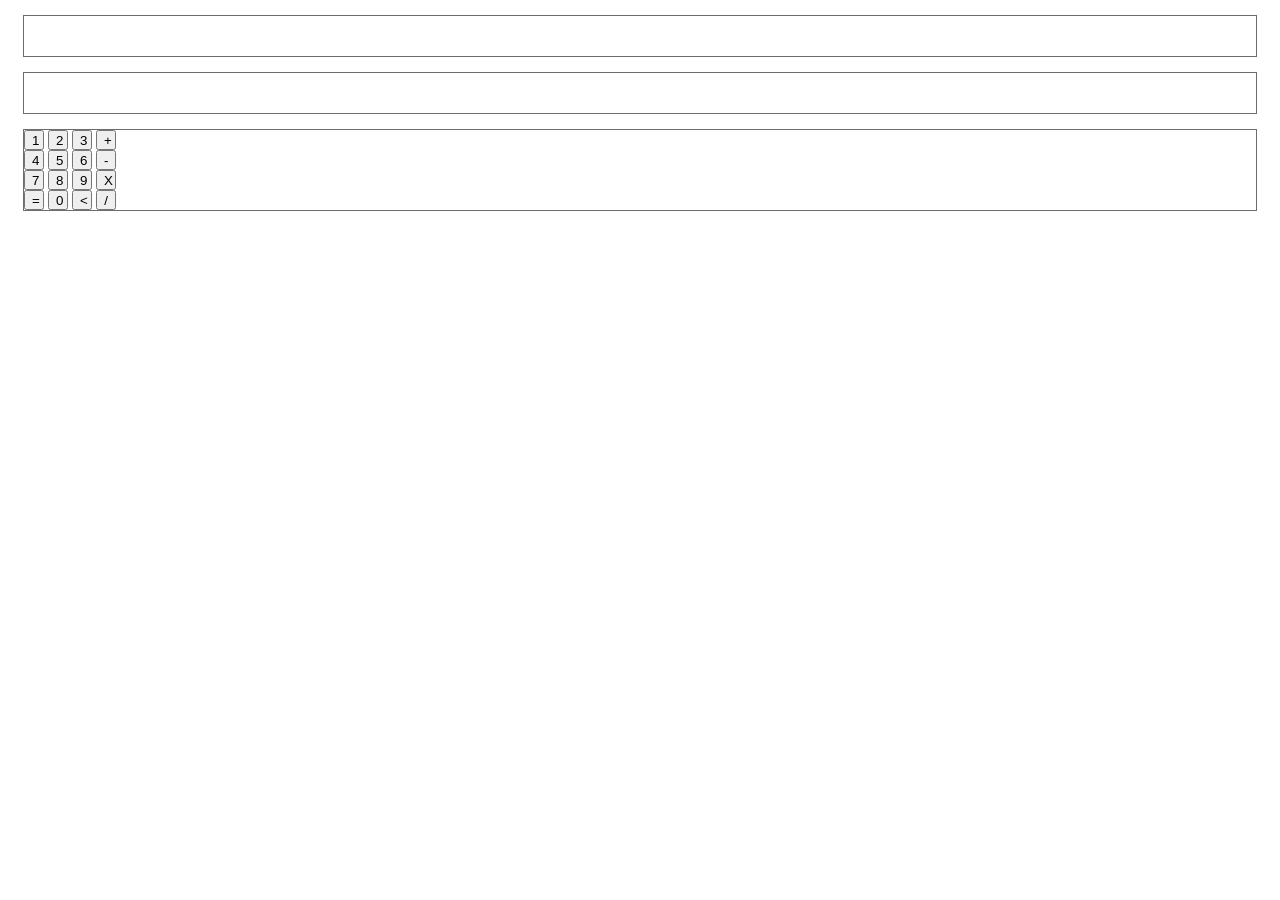
==== assignmentSoln/index.html @ 35df023a "assigment done, workng on calculator" ====
<!DOCTYPE html>
<html lang="en">
  <head>
    <meta charset="UTF-8" />
    <meta name="viewport" content="width=device-width, initial-scale=1.0" />
    <link rel="stylesheet" type="text/css" href="styles.css" />
    <title>Document</title>
  </head>
  <body>
    <script src="calculator.js"></script>
    <div>
      <!-- this div for entire calculator; contain input, output, and buttons -->

      <div class="displayInput">
        <!-- this div is for input -->
      </div>
      <div class="displayOutput">
        <!-- this div is for output -->
      </div>
      <div class="buttonBox">
        <!-- this div is for 16 buttons 0-9,+-*/=, backspace -->
        <div class="row1">
          <!-- 123+ -->
          <button type="button" class="numberButton" id="button1">1</button>
          <button type="button" class="numberButton" id="button2">2</button>
          <button type="button" class="numberButton" id="button3">3</button>
          <button type="button" class="numberButton" id="buttonPlus">+</button>
        </div>
        <div class="row2">
          <!-- 456- -->
          <button type="button" class="numberButton" id="button4">4</button>
          <button type="button" class="numberButton" id="button5">5</button>
          <button type="button" class="numberButton" id="button6">6</button>
          <button type="button" class="numberButton" id="buttonMinus">-</button>
        </div>
        <div class="row3">
          <!-- 789* -->
          <button type="button" class="numberButton" id="button7">7</button>
          <button type="button" class="numberButton" id="button8">8</button>
          <button type="button" class="numberButton" id="button9">9</button>
          <button type="button" class="numberButton" id="buttonTimes">X</button>
        </div>
        <div class="row4">
          <!-- =0backspace/ -->
          <button type="button" class="numberButton" id="buttonEqual">=</button>
          <button type="button" class="numberButton" id="button0">0</button>
          <button type="button" class="numberButton" id="buttonBackspace">
            <
          </button>
          <button type="button" class="numberButton" id="buttonDivide">
            /
          </button>
        </div>
      </div>
    </div>
  </body>
</html>
---- assignmentSoln/styles.css ----
.displayInput {
  margin: 15px;
  border: 1px solid rgb(112, 108, 108);
  padding: 20px;
  background-color: white;
}
.displayOutput {
  margin: 15px;
  border: 1px solid rgb(112, 108, 108);
  padding: 20px;
  background-color: white;
}

.buttonBox {
  margin: 15px;
  border: 1px solid rgb(112, 108, 108);
}

.numberButton {
  height: 20px;
  width: 20px;
}
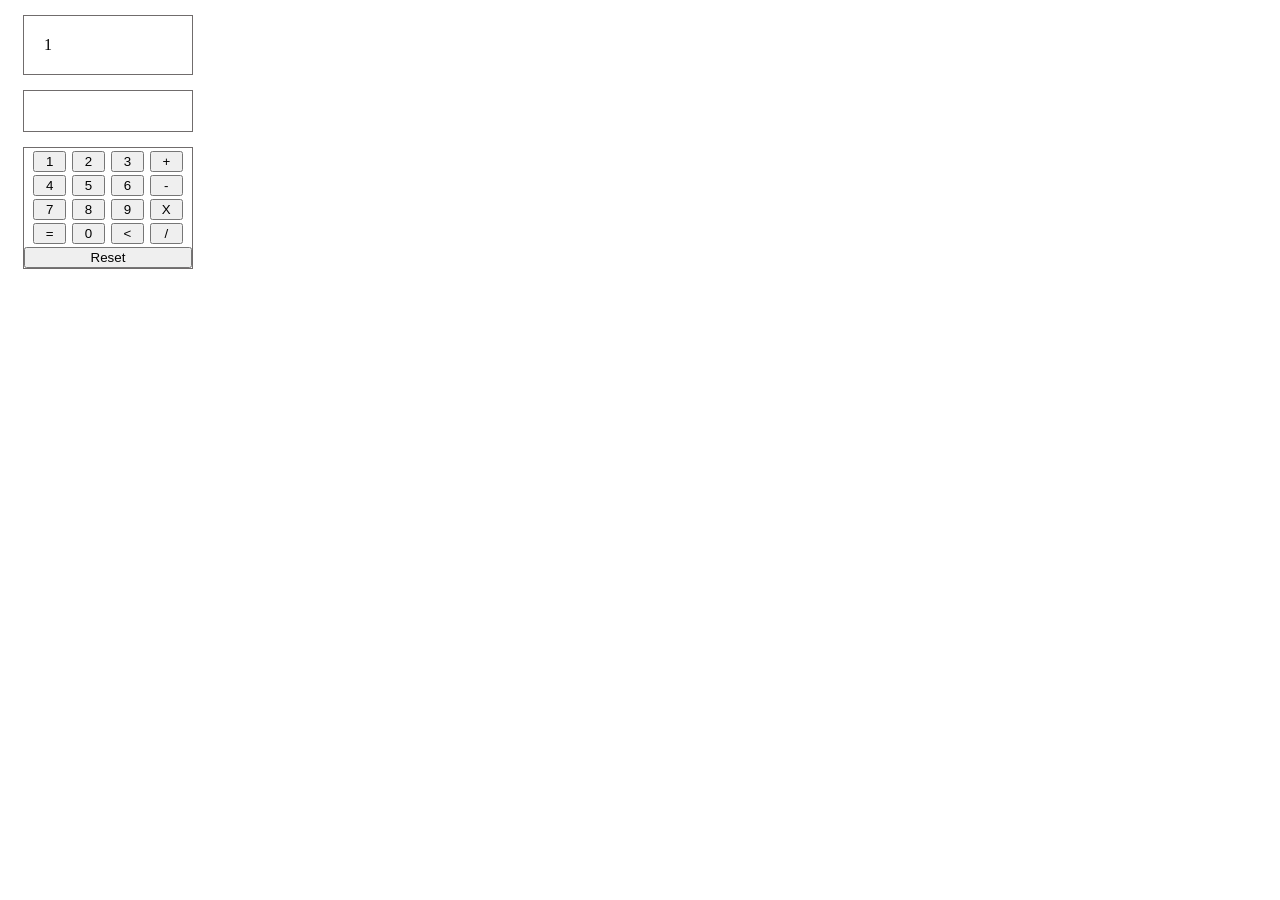
==== commit 85179661: "assignment done, still on calculator" ====
--- a/assignmentSoln/index.html
+++ b/assignmentSoln/index.html
@@ -11,44 +11,56 @@
     <div>
       <!-- this div for entire calculator; contain input, output, and buttons -->
 
-      <div class="displayInput">
-        <!-- this div is for input -->
-      </div>
+      <div class="displayInput"><!-- this div is for input -->1</div>
       <div class="displayOutput">
         <!-- this div is for output -->
       </div>
       <div class="buttonBox">
         <!-- this div is for 16 buttons 0-9,+-*/=, backspace -->
-        <div class="row1">
+        <div class="row">
           <!-- 123+ -->
           <button type="button" class="numberButton" id="button1">1</button>
           <button type="button" class="numberButton" id="button2">2</button>
           <button type="button" class="numberButton" id="button3">3</button>
-          <button type="button" class="numberButton" id="buttonPlus">+</button>
+          <button type="button" class="functionButton" id="buttonPlus">
+            +
+          </button>
         </div>
-        <div class="row2">
+        <div class="row">
           <!-- 456- -->
           <button type="button" class="numberButton" id="button4">4</button>
           <button type="button" class="numberButton" id="button5">5</button>
           <button type="button" class="numberButton" id="button6">6</button>
-          <button type="button" class="numberButton" id="buttonMinus">-</button>
+          <button type="button" class="functionButton" id="buttonMinus">
+            -
+          </button>
         </div>
-        <div class="row3">
+        <div class="row">
           <!-- 789* -->
           <button type="button" class="numberButton" id="button7">7</button>
           <button type="button" class="numberButton" id="button8">8</button>
           <button type="button" class="numberButton" id="button9">9</button>
-          <button type="button" class="numberButton" id="buttonTimes">X</button>
+          <button type="button" class="functionButton" id="buttonTimes">
+            X
+          </button>
         </div>
-        <div class="row4">
+        <div class="row">
           <!-- =0backspace/ -->
-          <button type="button" class="numberButton" id="buttonEqual">=</button>
+          <button type="button" class="functionButton" id="buttonEqual">
+            =
+          </button>
           <button type="button" class="numberButton" id="button0">0</button>
-          <button type="button" class="numberButton" id="buttonBackspace">
+          <button type="button" class="functionButton" id="buttonBackspace">
             <
           </button>
-          <button type="button" class="numberButton" id="buttonDivide">
+          <button type="button" class="functionButton" id="buttonDivide">
             /
+          </button>
+        </div>
+        <div class="row5">
+          <!-- =0backspace/ -->
+          <button type="button" class="resetButton" id="buttonEqual">
+            Reset
           </button>
         </div>
       </div>
--- a/assignmentSoln/styles.css
+++ b/assignmentSoln/styles.css
@@ -1,3 +1,7 @@
+body {
+  width: 200px;
+}
+
 .displayInput {
   margin: 15px;
   border: 1px solid rgb(112, 108, 108);
@@ -16,7 +20,27 @@
   border: 1px solid rgb(112, 108, 108);
 }
 
+.row {
+  display: flex;
+  justify-content: space-evenly;
+  margin: 3px;
+}
+
 .numberButton {
-  height: 20px;
-  width: 20px;
+  height: 20%;
+  width: 20%;
 }
+
+.functionButton {
+  height: 20%;
+  width: 20%;
+}
+
+.resetButton {
+  width: 100%;
+}
+
+.displayInput {
+  display: flex;
+  align-items: flex-end;
+}
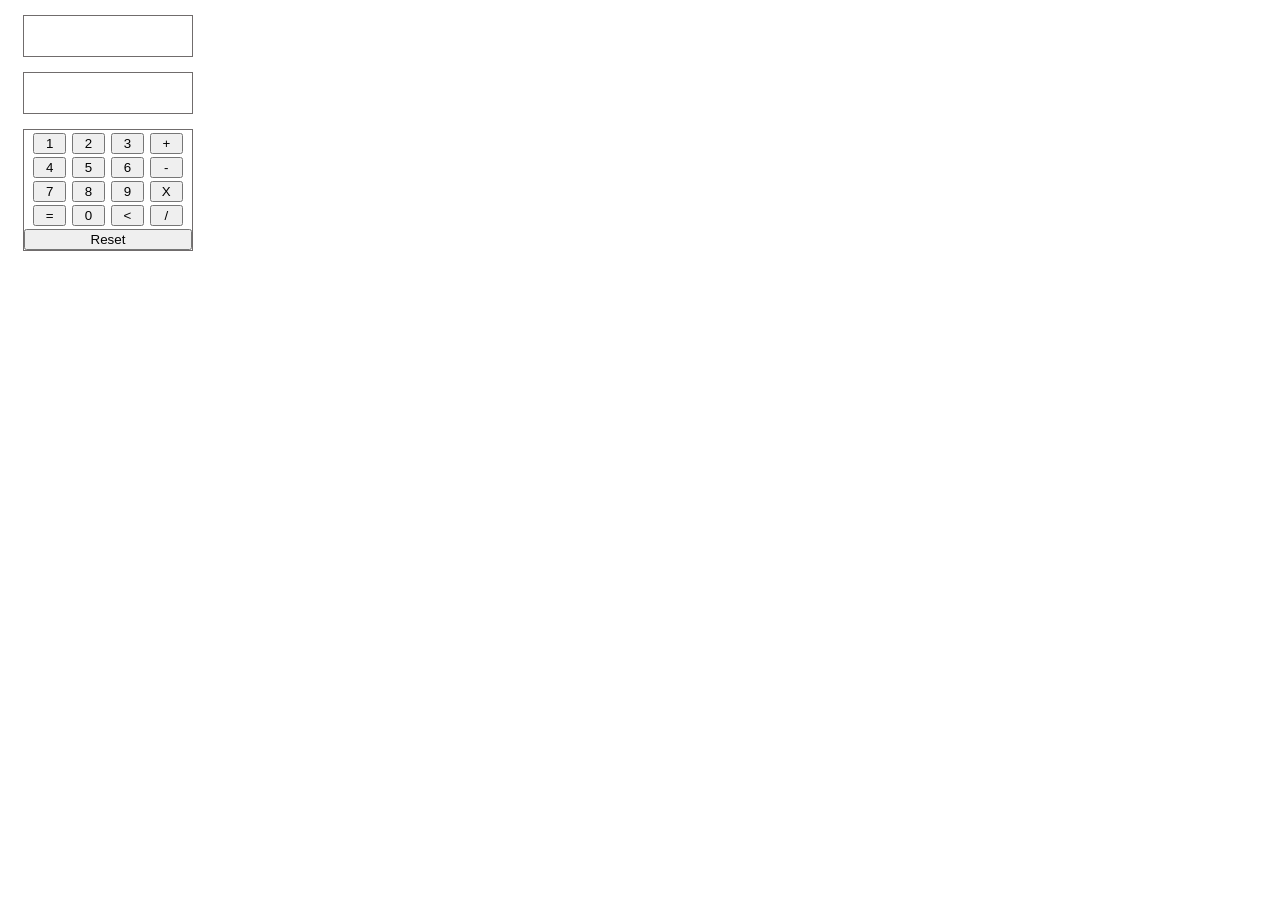
==== commit a7f89fcc: "still halfway thru calculator" ====
--- a/assignmentSoln/index.html
+++ b/assignmentSoln/index.html
@@ -11,7 +11,7 @@
     <div>
       <!-- this div for entire calculator; contain input, output, and buttons -->
 
-      <div class="displayInput"><!-- this div is for input -->1</div>
+      <div class="displayInput"><!-- this div is for input --></div>
       <div class="displayOutput">
         <!-- this div is for output -->
       </div>
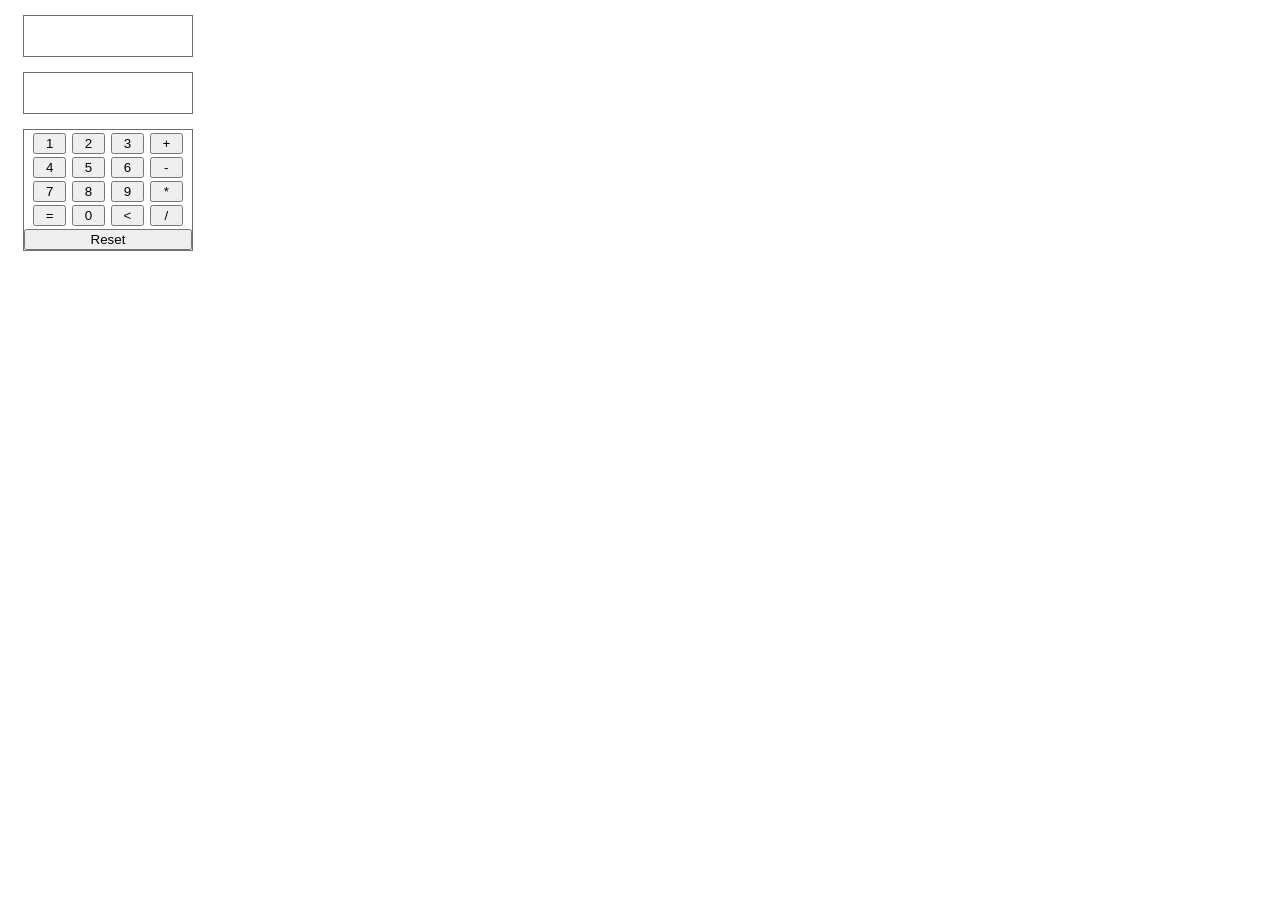
==== commit 5d4381fd: "calculator only missing backspace, weird 0 bug" ====
--- a/assignmentSoln/index.html
+++ b/assignmentSoln/index.html
@@ -7,7 +7,7 @@
     <title>Document</title>
   </head>
   <body>
-    <script src="calculator.js"></script>
+    <script src="calculator.js" defer></script>
     <div>
       <!-- this div for entire calculator; contain input, output, and buttons -->
 
@@ -41,16 +41,14 @@
           <button type="button" class="numberButton" id="button8">8</button>
           <button type="button" class="numberButton" id="button9">9</button>
           <button type="button" class="functionButton" id="buttonTimes">
-            X
+            *
           </button>
         </div>
         <div class="row">
           <!-- =0backspace/ -->
-          <button type="button" class="functionButton" id="buttonEqual">
-            =
-          </button>
+          <button type="button" class="equalButton" id="buttonEqual">=</button>
           <button type="button" class="numberButton" id="button0">0</button>
-          <button type="button" class="functionButton" id="buttonBackspace">
+          <button type="button" class="backspaceButton" id="buttonBackspace">
             <
           </button>
           <button type="button" class="functionButton" id="buttonDivide">
@@ -59,7 +57,7 @@
         </div>
         <div class="row5">
           <!-- =0backspace/ -->
-          <button type="button" class="resetButton" id="buttonEqual">
+          <button type="button" class="resetButton" id="buttonReset">
             Reset
           </button>
         </div>
--- a/assignmentSoln/styles.css
+++ b/assignmentSoln/styles.css
@@ -31,7 +31,9 @@
   width: 20%;
 }
 
-.functionButton {
+.functionButton,
+.equalButton,
+.backspaceButton {
   height: 20%;
   width: 20%;
 }
